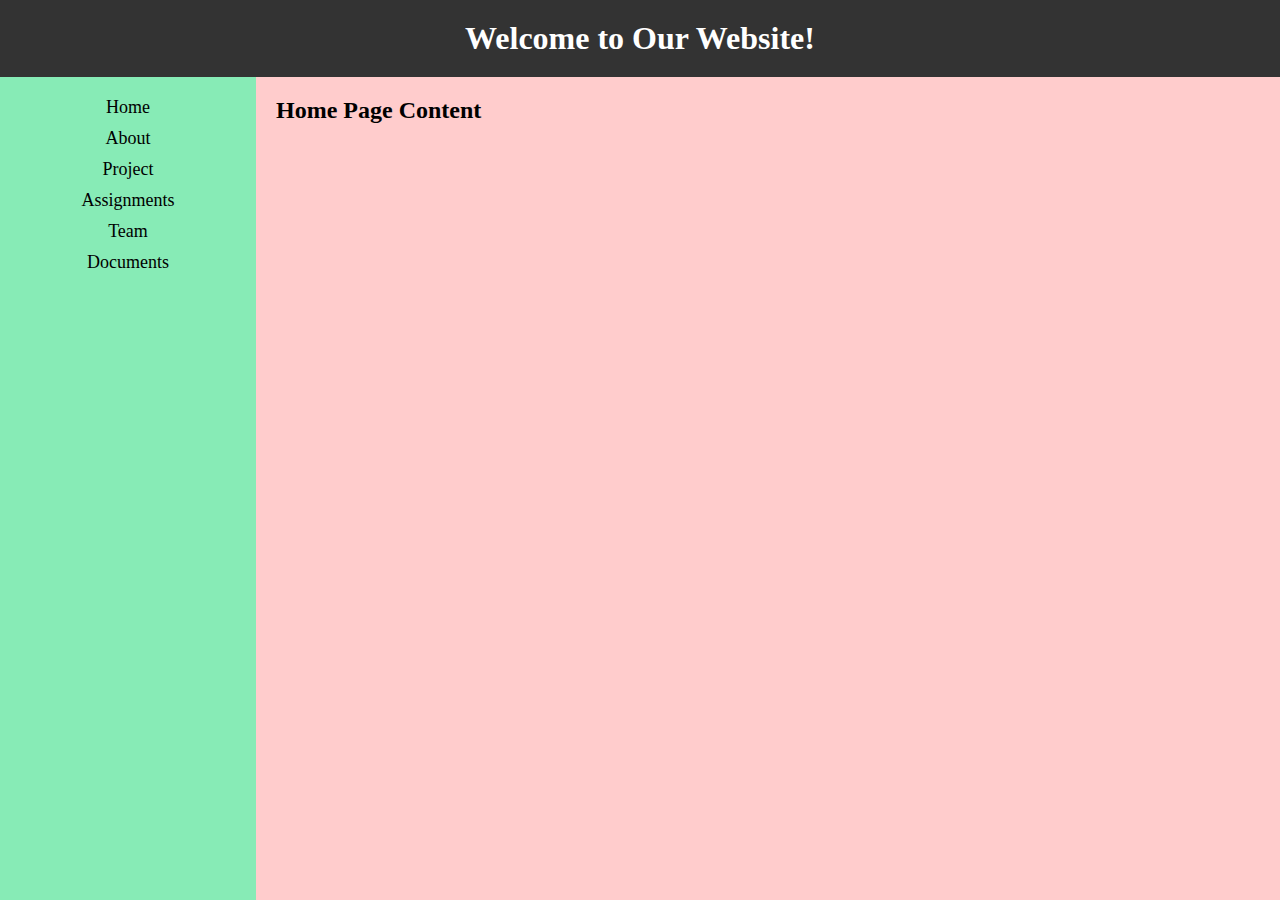
==== index.html @ eb64a057 "Add files via upload" ====
<!DOCTYPE html>
<html>
<head>
  <link rel="stylesheet" href="styles.css">
  <title>Homepage</title>
</head>

<body>
  <header>
    <h1>Welcome to Our Website!</h1>
  </header>

  <div class="container">
    <aside>
      <nav>
        <ul>
          <li><a href="index.html">Home</a></li>
          <li><a href="about.html">About</a></li>
          <li><a href="project.html">Project</a></li>
          <li><a href="assignments.html">Assignments</a></li>
          <li><a href="team.html">Team</a></li>
          <li><a href="documents.html">Documents</a></li>
        </ul>
      </nav>
    </aside>

    <main>
      <h2>Home Page Content</h2>
    </main>
  </div>
</body>
</html>
---- styles.css ----
/* Reset default margin and padding */
* {
    margin: 0;
    padding: 0;
    box-sizing: border-box;
  }
  
  /* Set the background color of the body to pink */
  body {
    background-color: #ffcccc; /* or any shade of pink you prefer */
    display: flex;
    flex-direction: column; /* Make the body a flex container with vertical direction */
    height: 100vh; /* Use the full viewport height */
  }
  
  /* Header styles */
  header {
    background-color: #333;
    color: #fff;
    text-align: center;
    padding: 20px 0;
  }
  
  /* Container styles */
  .container {
    display: flex;
    flex: 1; /* Grow to fill remaining vertical space */
  }
  
  /* Aside (navigation) styles */
  aside {
    width: 20%; /* Adjust width as needed */
    background-color: rgb(135, 235, 182); /* Change background color to sky blue */
    padding: 20px;
    display: flex;
    flex-direction: column; /* Arrange navigation items vertically */
    align-items: center; /* Center navigation links horizontally */
  }
  
  /* Style the navigation links */
  aside ul {
    list-style: none; /* Remove bullet points */
    padding: 0;
    text-align: center; /* Center text within the navigation box */
  }
  
  aside ul li {
    margin-bottom: 10px; /* Add some space between navigation items */
  }
  
  aside ul li a {
    text-decoration: none; /* Remove underline from links */
    color: #000; /* Change link color if needed */
    font-size: 18px; /* Set the font size for links */
  }
  
  /* Main content styles */
  main {
    flex: 1;
    padding: 20px;
  }

/* Styles for team members section */
#team {
    margin-top: 20px;
  }
  
  .team-members {
    display: grid;
    grid-template-columns: repeat(3, 1fr);
    gap: 20px;
  }
  
  .team-member {
    text-align: center;
  }
  
  .profile-picture {
    width: 120px;
    height: 120px;
    border-radius: 50%;
    overflow: hidden;
    margin: 0 auto 10px; /* Centers the profile picture */
  }
  
  .profile-picture img {
    width: 100%;
    height: 100%;
    object-fit: cover;
  }
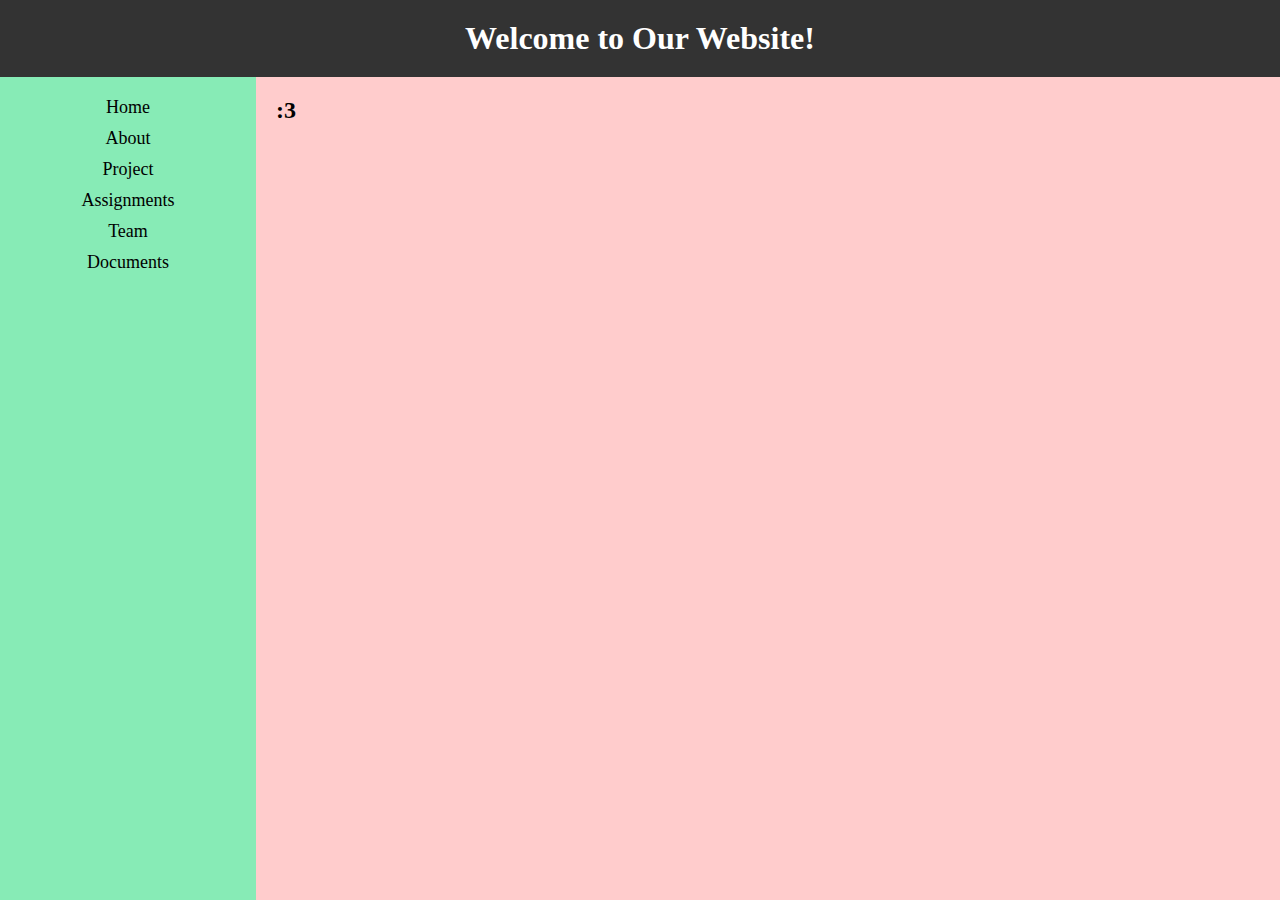
==== commit 5d53a071: "Update index.html" ====
--- a/index.html
+++ b/index.html
@@ -25,7 +25,7 @@
     </aside>
 
     <main>
-      <h2>Home Page Content</h2>
+      <h2>:3</h2>
     </main>
   </div>
 </body>
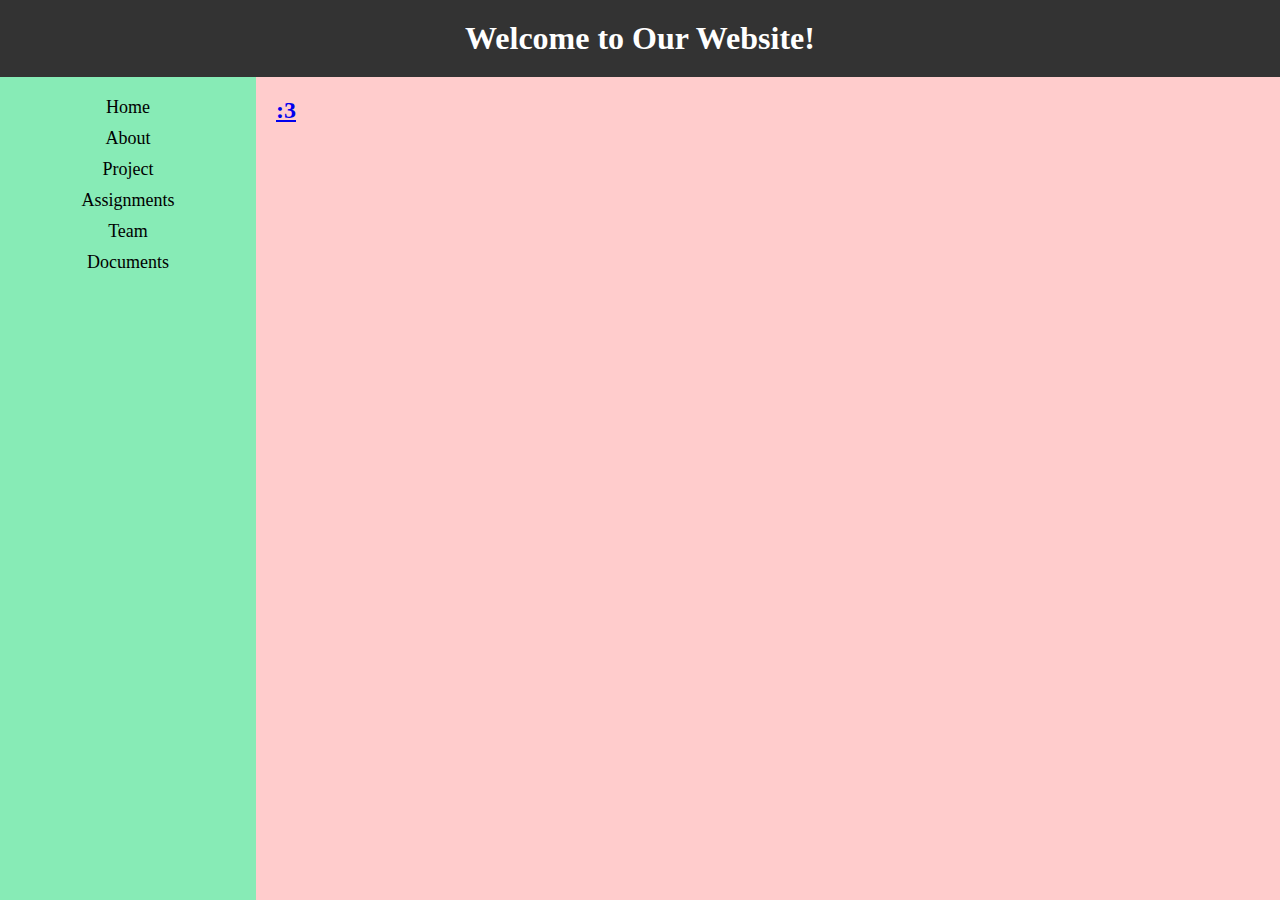
==== commit 3a379651: "Update index.html" ====
--- a/index.html
+++ b/index.html
@@ -25,7 +25,7 @@
     </aside>
 
     <main>
-      <h2>:3</h2>
+        <h2><a href="https://www.reddit.com/r/wunkus/comments/16so0yy/wunk_communication/">:3</a></h2>
     </main>
   </div>
 </body>
